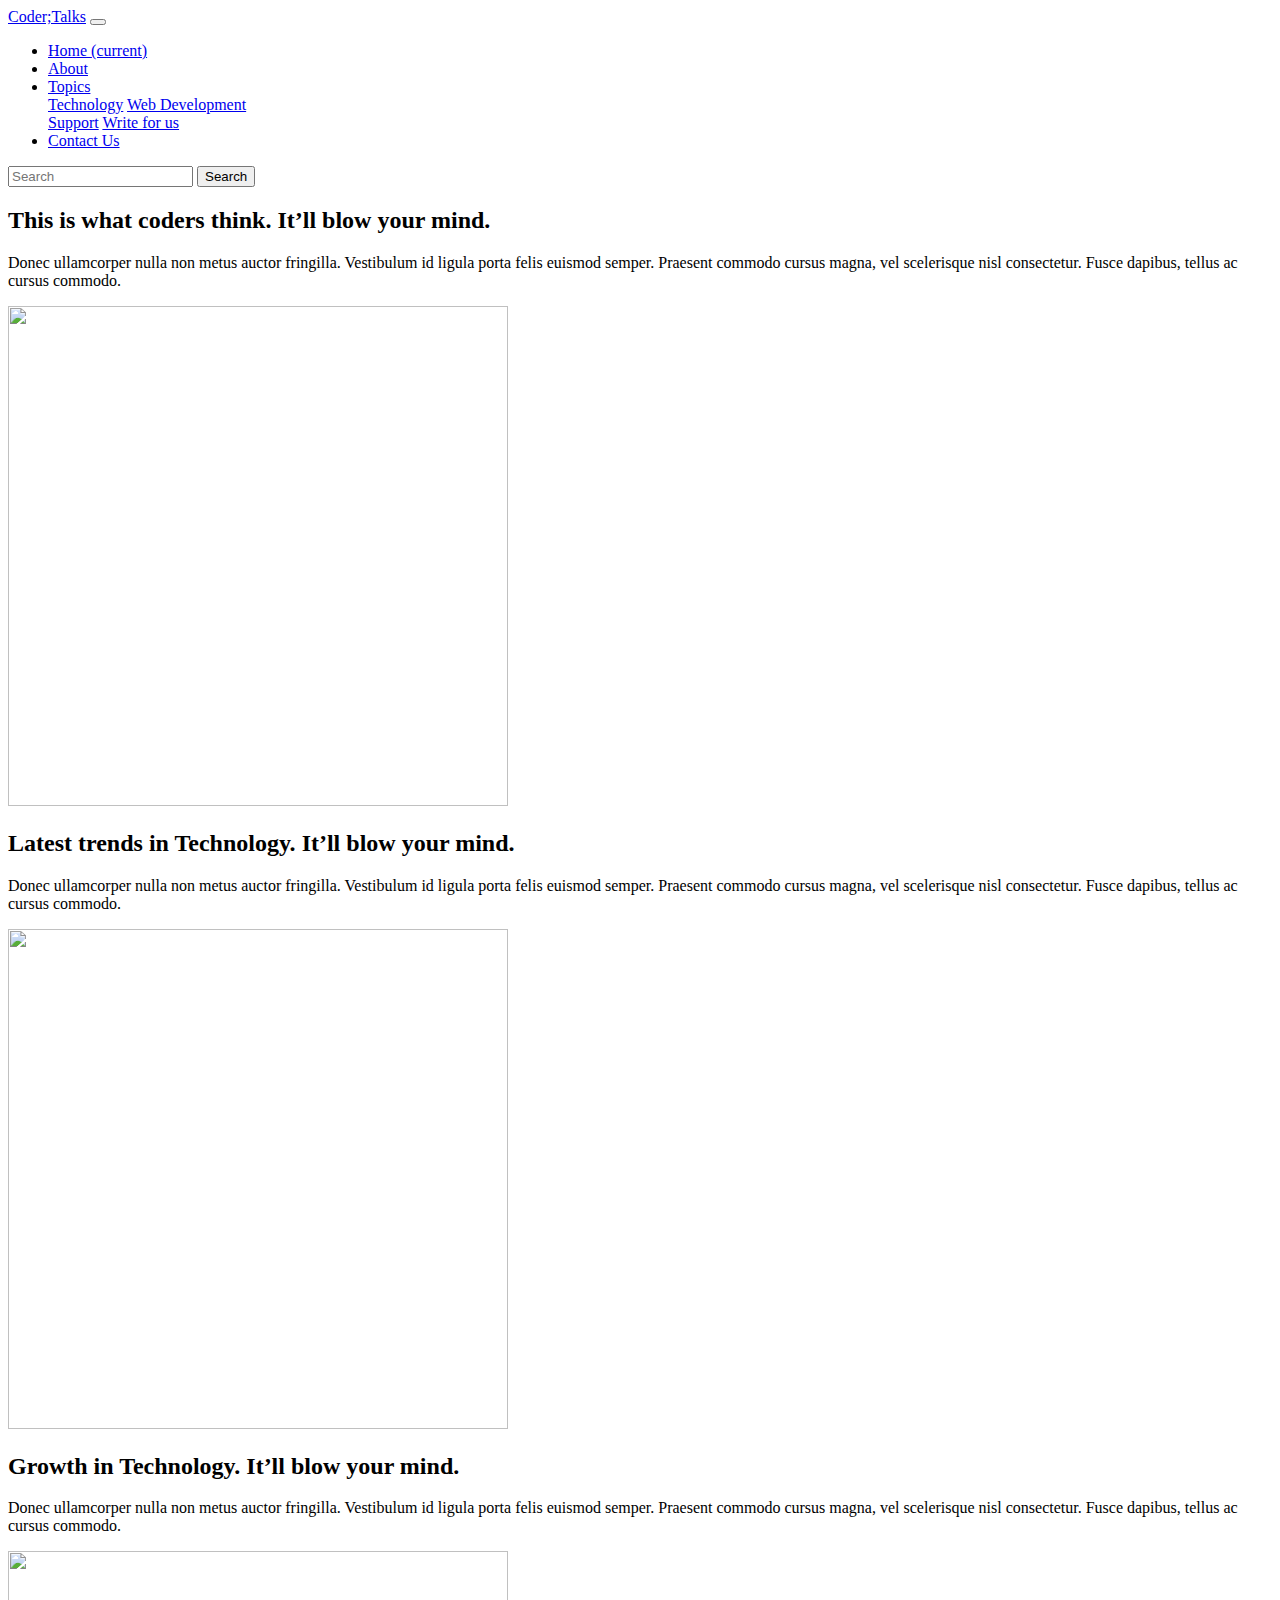
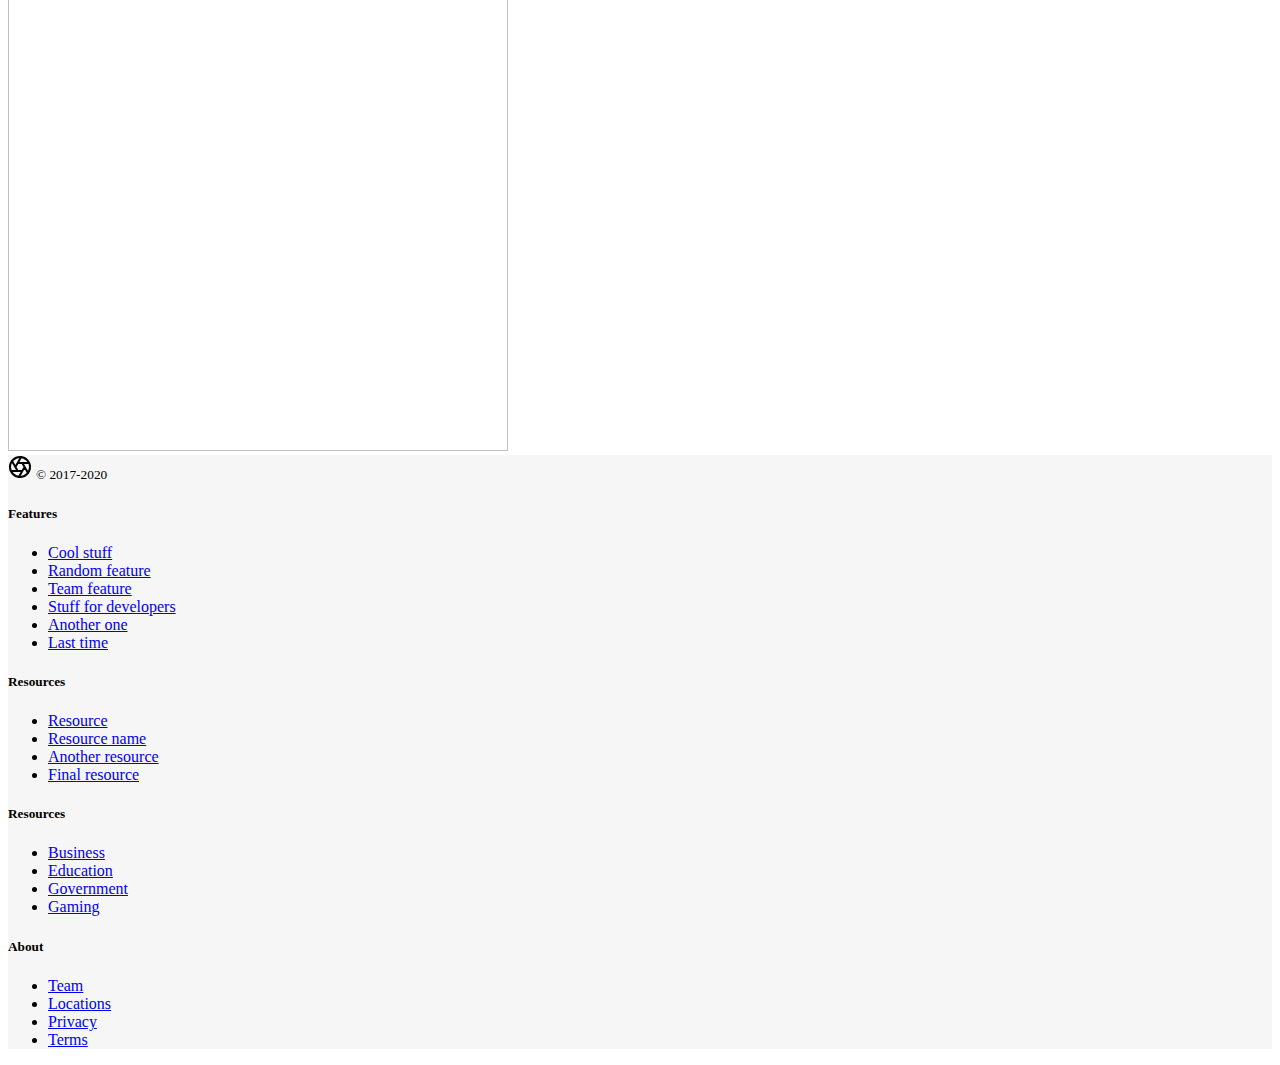
==== about.html @ c28ef6ff "files" ====
<!doctype html>
<html lang="en">

<head>
    <!-- Required meta tags -->
    <meta charset="utf-8">
    <meta name="viewport" content="width=device-width, initial-scale=1, shrink-to-fit=no">
    <link rel="stylesheet" href="boot.css">

    <!-- Bootstrap CSS -->
    <link rel="stylesheet" href="https://stackpath.bootstrapcdn.com/bootstrap/4.5.0/css/bootstrap.min.css"
        integrity="sha384-9aIt2nRpC12Uk9gS9baDl411NQApFmC26EwAOH8WgZl5MYYxFfc+NcPb1dKGj7Sk" crossorigin="anonymous">

    <title>CoderMind-Programmers Space</title>
</head>

<body>
    <nav class="navbar navbar-expand-lg navbar-dark bg-dark">
        <a class="navbar-brand" href="#">Coder;Talks</a>
        <button class="navbar-toggler" type="button" data-toggle="collapse" data-target="#navbarSupportedContent"
            aria-controls="navbarSupportedContent" aria-expanded="false" aria-label="Toggle navigation">
            <span class="navbar-toggler-icon"></span>
        </button>

        <div class="collapse navbar-collapse" id="navbarSupportedContent">
            <ul class="navbar-nav mr-auto">
                <li class="nav-item ">
                    <a class="nav-link" href="index.html">Home <span class="sr-only">(current)</span></a>
                </li>
                <li class="nav-item active">
                    <a class="nav-link" href="about.html">About</a>
                </li>
                <li class="nav-item dropdown">
                    <a class="nav-link dropdown-toggle" href="#" id="navbarDropdown" role="button"
                        data-toggle="dropdown" aria-haspopup="true" aria-expanded="false">
                        Topics
                    </a>
                    <div class="dropdown-menu" aria-labelledby="navbarDropdown">
                        <a class="dropdown-item" href="#">Technology</a>
                        <a class="dropdown-item" href="#">Web Development</a>
                        <div class="dropdown-divider"></div>
                        <a class="dropdown-item" href="#">Support</a>
                        <a class="dropdown-item" href="#">Write for us</a>
                    </div>
                </li>

                <li class="nav-item">
                    <a class="nav-link" href="contact.html">Contact Us</a>
                </li>


            </ul>
            <form class="form-inline my-2 my-lg-0">
                <input class="form-control mr-sm-2" type="search" placeholder="Search" aria-label="Search">
                <button class="btn btn-outline-success my-2 my-sm-0" type="submit">Search</button>
            </form>
        </div>
    </nav>
    <div class="container my-4">
        <div class="row featurette d-flex justify-content-center align-items-center">
            <div class="col-md-7">
                <h2 class="featurette-heading">This is what coders think. <span class="text-muted">It’ll blow your
                        mind.</span></h2>
                <p class="lead">Donec ullamcorper nulla non metus auctor fringilla. Vestibulum id ligula porta felis
                    euismod semper. Praesent commodo cursus magna, vel scelerisque nisl consectetur. Fusce dapibus,
                    tellus ac cursus commodo.</p>
            </div>
            <div class="col-md-5">
                <img class="img-fluid bd-placeholder-img bd-placeholder-img-lg featurette-image img-fluid mx-auto" width="500"
                    height="500" src="https://source.unsplash.com/400x400/?code,laptop" alt="">


            </div>
        </div>
        <div class="row featurette d-flex justify-content-center align-items-center">
            <div class="col-md-7 order-md-2">
                <h2 class="featurette-heading">Latest trends in Technology. <span class="text-muted">It’ll blow your
                        mind.</span></h2>
                <p class="lead">Donec ullamcorper nulla non metus auctor fringilla. Vestibulum id ligula porta felis
                    euismod semper. Praesent commodo cursus magna, vel scelerisque nisl consectetur. Fusce dapibus,
                    tellus ac cursus commodo.</p>
            </div>
            <div class="col-md-5">
                <img class="img-fluid bd-placeholder-img bd-placeholder-img-lg featurette-image img-fluid mx-auto" width="500"
                    height="500" src="https://source.unsplash.com/400x400/?robots,mobile" alt="">


            </div>
        </div>
        <div class="row featurette d-flex justify-content-center align-items-center">
            <div class="col-md-7">
                <h2 class="featurette-heading">Growth in Technology. <span class="text-muted">It’ll blow your
                        mind.</span></h2>
                <p class="lead">Donec ullamcorper nulla non metus auctor fringilla. Vestibulum id ligula porta felis
                    euismod semper. Praesent commodo cursus magna, vel scelerisque nisl consectetur. Fusce dapibus,
                    tellus ac cursus commodo.</p>
            </div>
            <div class="col-md-5">
                <img class="img-fluid bd-placeholder-img bd-placeholder-img-lg featurette-image img-fluid mx-auto" width="500"
                    height="500" src="https://source.unsplash.com/400x400/?cryptography" alt="">


            </div>
        </div>







    </div>
    <footer class="container py-5">
        <div class="row">
          <div class="col-12 col-md">
            <svg xmlns="http://www.w3.org/2000/svg" width="24" height="24" fill="none" stroke="currentColor" stroke-linecap="round" stroke-linejoin="round" stroke-width="2" class="d-block mb-2" role="img" viewBox="0 0 24 24" focusable="false"><title>Product</title><circle cx="12" cy="12" r="10"></circle><path d="M14.31 8l5.74 9.94M9.69 8h11.48M7.38 12l5.74-9.94M9.69 16L3.95 6.06M14.31 16H2.83m13.79-4l-5.74 9.94"></path></svg>
            <small class="d-block mb-3 text-muted">© 2017-2020</small>
          </div>
          <div class="col-6 col-md">
            <h5>Features</h5>
            <ul class="list-unstyled text-small">
              <li><a class="text-muted" href="#">Cool stuff</a></li>
              <li><a class="text-muted" href="#">Random feature</a></li>
              <li><a class="text-muted" href="#">Team feature</a></li>
              <li><a class="text-muted" href="#">Stuff for developers</a></li>
              <li><a class="text-muted" href="#">Another one</a></li>
              <li><a class="text-muted" href="#">Last time</a></li>
            </ul>
          </div>
          <div class="col-6 col-md">
            <h5>Resources</h5>
            <ul class="list-unstyled text-small">
              <li><a class="text-muted" href="#">Resource</a></li>
              <li><a class="text-muted" href="#">Resource name</a></li>
              <li><a class="text-muted" href="#">Another resource</a></li>
              <li><a class="text-muted" href="#">Final resource</a></li>
            </ul>
          </div>
          <div class="col-6 col-md">
            <h5>Resources</h5>
            <ul class="list-unstyled text-small">
              <li><a class="text-muted" href="#">Business</a></li>
              <li><a class="text-muted" href="#">Education</a></li>
              <li><a class="text-muted" href="#">Government</a></li>
              <li><a class="text-muted" href="#">Gaming</a></li>
            </ul>
          </div>
          <div class="col-6 col-md">
            <h5>About</h5>
            <ul class="list-unstyled text-small">
              <li><a class="text-muted" href="#">Team</a></li>
              <li><a class="text-muted" href="#">Locations</a></li>
              <li><a class="text-muted" href="#">Privacy</a></li>
              <li><a class="text-muted" href="#">Terms</a></li>
            </ul>
          </div>
        </div>
      </footer>






    <!-- Optional JavaScript -->
    <!-- jQuery first, then Popper.js, then Bootstrap JS -->
    <script src="https://code.jquery.com/jquery-3.5.1.slim.min.js"
        integrity="sha384-DfXdz2htPH0lsSSs5nCTpuj/zy4C+OGpamoFVy38MVBnE+IbbVYUew+OrCXaRkfj"
        crossorigin="anonymous"></script>
    <script src="https://cdn.jsdelivr.net/npm/popper.js@1.16.0/dist/umd/popper.min.js"
        integrity="sha384-Q6E9RHvbIyZFJoft+2mJbHaEWldlvI9IOYy5n3zV9zzTtmI3UksdQRVvoxMfooAo"
        crossorigin="anonymous"></script>
    <script src="https://stackpath.bootstrapcdn.com/bootstrap/4.5.0/js/bootstrap.min.js"
        integrity="sha384-OgVRvuATP1z7JjHLkuOU7Xw704+h835Lr+6QL9UvYjZE3Ipu6Tp75j7Bh/kR0JKI"
        crossorigin="anonymous"></script>
</body>

</html>
---- boot.css ----
footer{
    background-color:#f6f6f6;

}
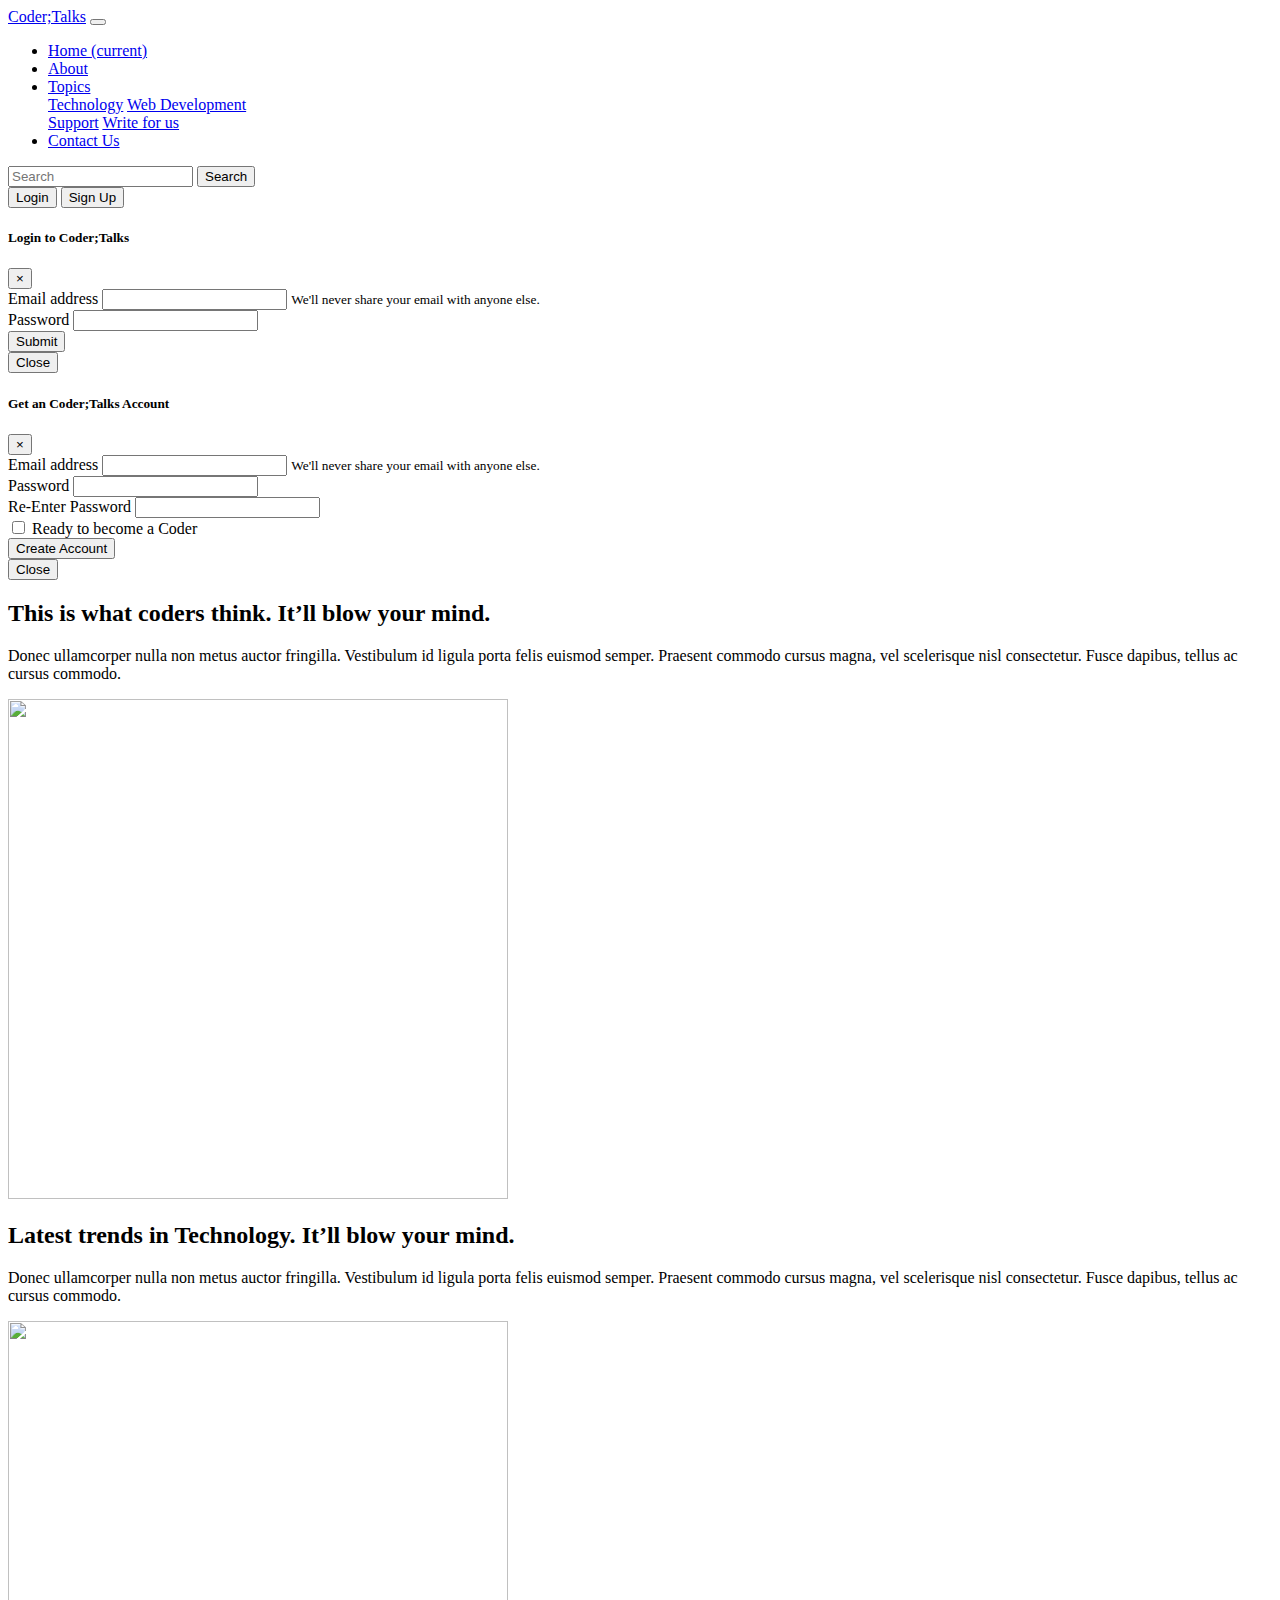
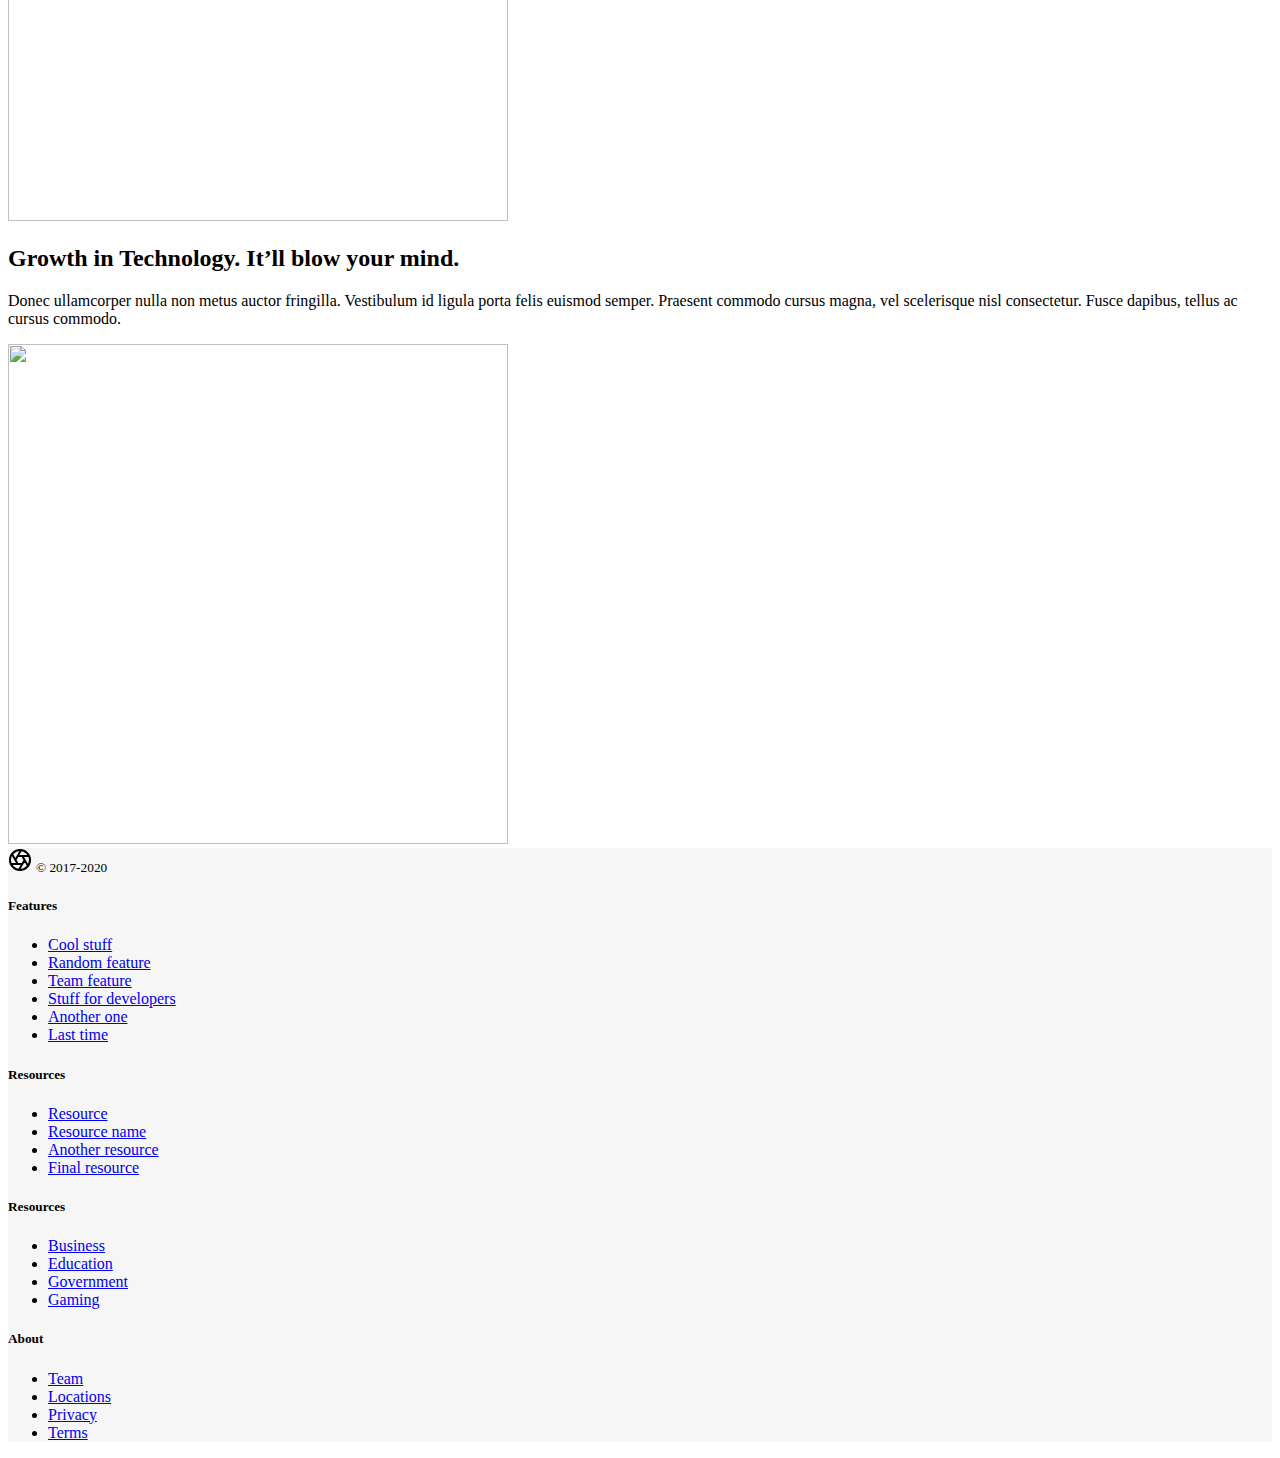
==== commit 84238ed4: "Update about.html" ====
--- a/about.html
+++ b/about.html
@@ -54,6 +54,94 @@
                 <input class="form-control mr-sm-2" type="search" placeholder="Search" aria-label="Search">
                 <button class="btn btn-outline-success my-2 my-sm-0" type="submit">Search</button>
             </form>
+            <div class=" mx-2">
+                <button class="btn btn-danger" data-toggle="modal" data-target="#loginModal">Login</button>
+                <button class="btn btn-danger" data-toggle="modal" data-target="#signupModal">Sign Up</button>
+            </div>
+        </div>
+    </nav>
+
+
+    <!-- Modal -->
+    <div class="modal fade" id="loginModal" tabindex="-1" role="dialog" aria-labelledby="loginModalLabel"
+        aria-hidden="true">
+        <div class="modal-dialog">
+            <div class="modal-content">
+                <div class="modal-header">
+                    <h5 class="modal-title" id="loginModalLabel">Login to Coder;Talks</h5>
+                    <button type="button" class="close" data-dismiss="modal" aria-label="Close">
+                        <span aria-hidden="true">&times;</span>
+                    </button>
+                </div>
+                <div class="modal-body">
+                    <form>
+                        <div class="form-group">
+                            <label for="exampleInputEmail1">Email address</label>
+                            <input type="email" class="form-control" id="exampleInputEmail1"
+                                aria-describedby="emailHelp">
+                            <small id="emailHelp" class="form-text text-muted">We'll never share your email with anyone
+                                else.</small>
+                        </div>
+                        <div class="form-group">
+                            <label for="exampleInputPassword1">Password</label>
+                            <input type="password" class="form-control" id="exampleInputPassword1">
+                        </div>
+                       
+                        <button type="submit" class="btn btn-primary">Submit</button>
+                    </form>
+
+                </div>
+                <div class="modal-footer">
+                    <button type="button" class="btn btn-secondary" data-dismiss="modal">Close</button>
+                    
+                </div>
+            </div>
+        </div>
+    </div>
+
+
+    <!-- Modal -->
+    <div class="modal fade" id="signupModal" tabindex="-1" role="dialog" aria-labelledby="signupModalLabel"
+        aria-hidden="true">
+        <div class="modal-dialog">
+            <div class="modal-content">
+                <div class="modal-header">
+                    <h5 class="modal-title" id="signupModalLabel">Get an Coder;Talks Account</h5>
+                    <button type="button" class="close" data-dismiss="modal" aria-label="Close">
+                        <span aria-hidden="true">&times;</span>
+                    </button>
+                </div>
+                <div class="modal-body">
+                    <form>
+                        <div class="form-group">
+                            <label for="exampleInputEmail1">Email address</label>
+                            <input type="email" class="form-control" id="exampleInputEmail1"
+                                aria-describedby="emailHelp">
+                            <small id="emailHelp" class="form-text text-muted">We'll never share your email with anyone
+                                else.</small>
+                        </div>
+                        <div class="form-group">
+                            <label for="exampleInputPassword1">Password</label>
+                            <input type="password" class="form-control" id="exampleInputPassword1">
+                        </div>
+                        <div class="form-group">
+                            <label for="exampleInputPassword1">Re-Enter Password</label>
+                            <input type="password" class="form-control" id="exampleInputPassword1">
+                        </div>
+                        <div class="form-group form-check">
+                            <input type="checkbox" class="form-check-input" id="exampleCheck1">
+                            <label class="form-check-label" for="exampleCheck1">Ready to become a Coder</label>
+                        </div>
+                        <button type="submit" class="btn btn-primary">Create Account</button>
+                    </form>
+                </div>
+                <div class="modal-footer">
+                    <button type="button" class="btn btn-secondary" data-dismiss="modal">Close</button>
+                    
+                </div>
+            </div>
+        </div>
+    </div>
         </div>
     </nav>
     <div class="container my-4">
@@ -175,4 +263,4 @@
         crossorigin="anonymous"></script>
 </body>
 
-</html>+</html>
